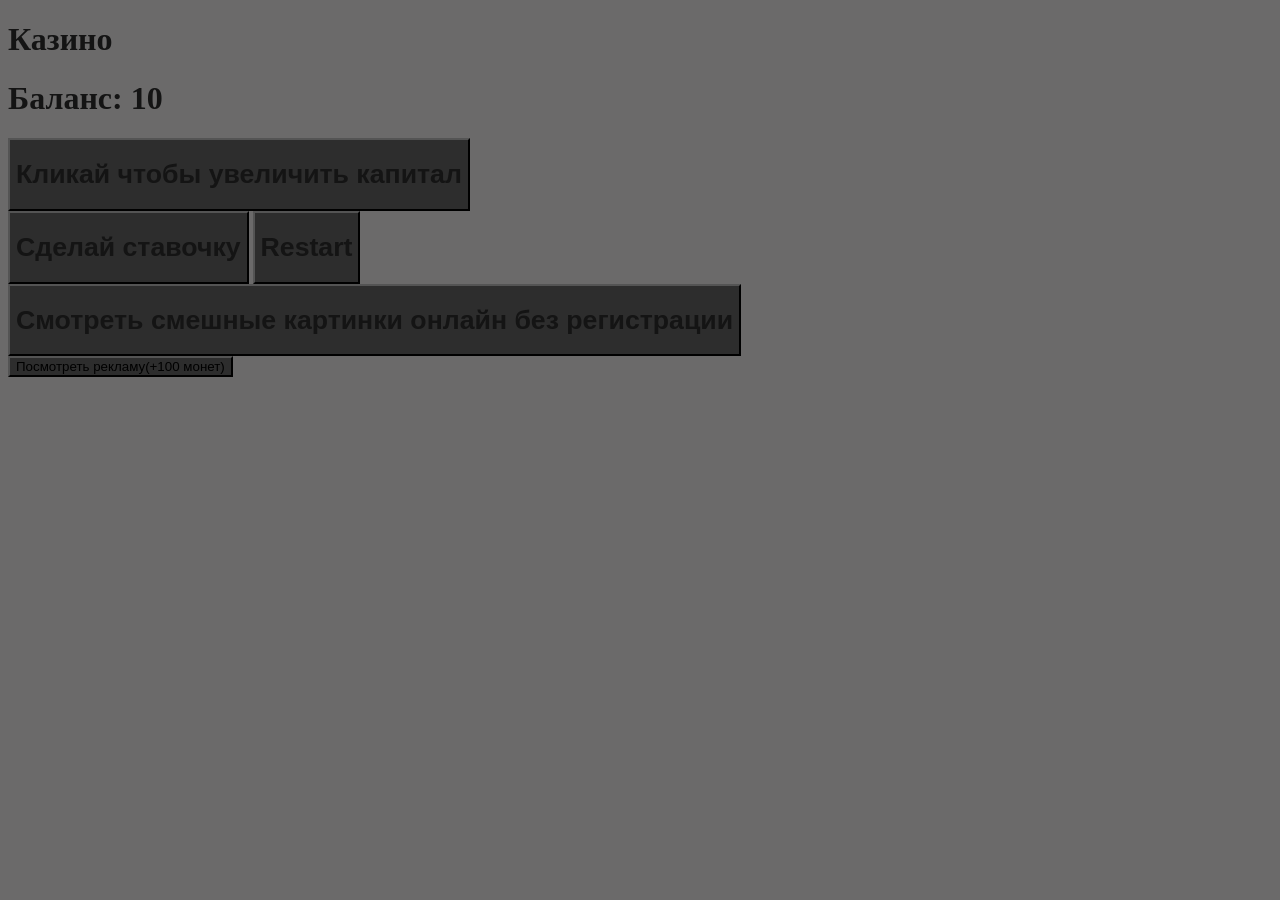
==== index.html @ a41139a4 "Add files via upload" ====
<!DOCTYPE html>
<html lang="ru">
<head>
    <meta charset="UTF-8">
    <meta name="viewport" content="width=device-width, initial-scale=1.0">
    <link rel="stylesheet" href="index.css">
    <title>Казино</title>
</head>
<body>
    <header>
        <div>
        <h1>Казино</h1>
        </div>
    </header>
    <main>
        <div>
            <h1 id="balance">Баланс: 10</h1>
            <button onclick="clikDengiPlusPlus()"><h1>Кликай чтобы увеличить капитал</h1></button>
        </div>
        <div>
            <button onclick="play()"><h1>Сделай ставочку</h1></button>
            <button onclick="re()"><h1>Restart</h1></button>
        </div>

        <div>
            <button onclick = "smeshnueKartinkiSmotretOnlainBezRegistrachii()"><h1>Смотреть смешные картинки онлайн без регистрации</h1></button>
        </div>
        <button onclick="watchAdd()">Посмотреть рекламу(+100 монет)</button>
    </main>

    <script src="index.js"></script>
</body>
</html>
---- index.css ----
body{
    background-color:rgba(83, 81, 81, 0.855) ;
}
button{
    background-color:rgba(45, 45, 45, 1) ;
    color:(255, 255 ,255, 1);
}
h1{
    color: rgba(20, 20, 20, 1);
}
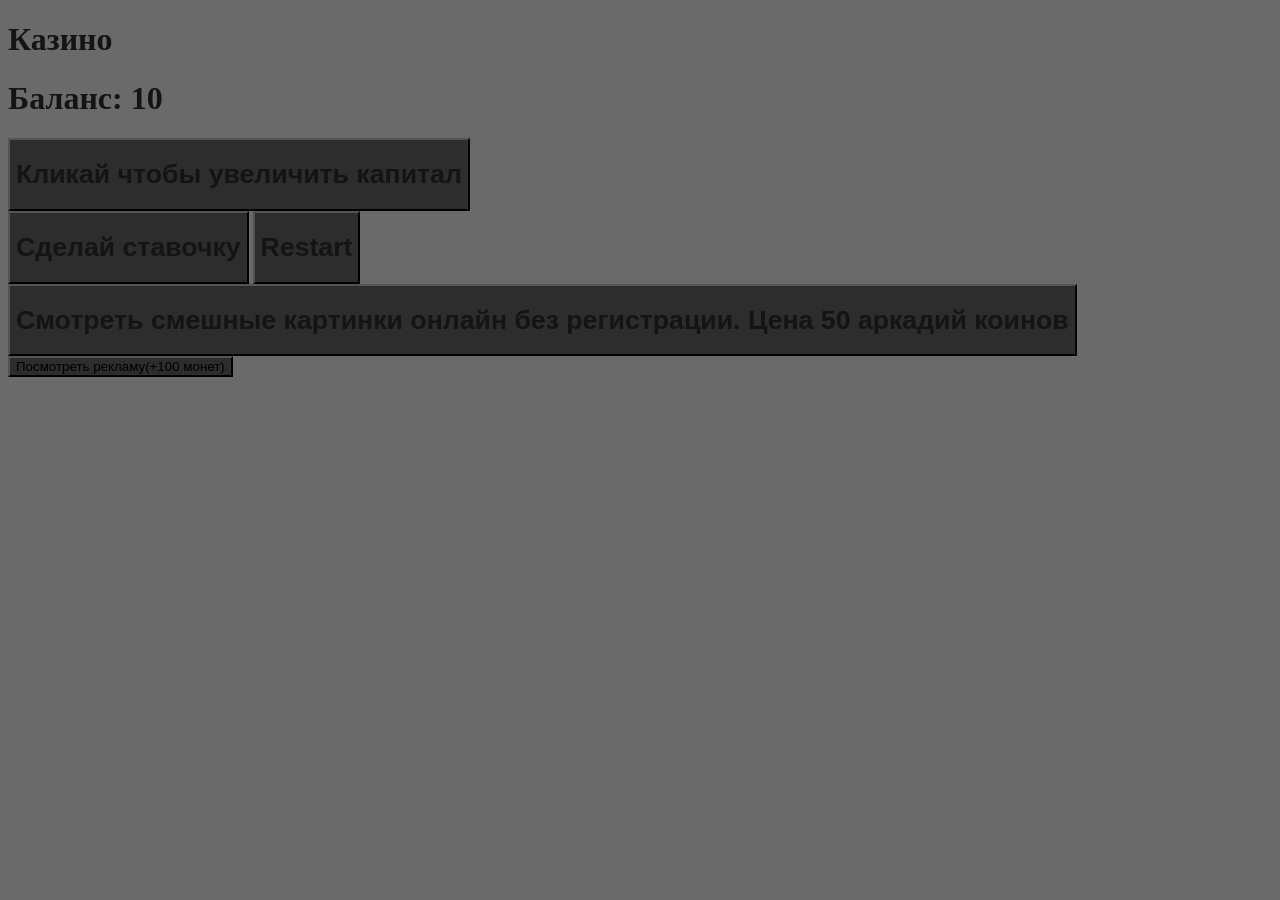
==== commit 3bf777a2: "Add files via upload" ====
--- a/index.html
+++ b/index.html
@@ -16,6 +16,7 @@
         <div>
             <h1 id="balance">Баланс: 10</h1>
             <button onclick="clikDengiPlusPlus()"><h1>Кликай чтобы увеличить капитал</h1></button>
+            <button onclick="f67()" id="but67">ЫЫЫЫЫЫЫЫЫЫЫЫЫЫЫЫЫЫ 67676767676767676767676767676767676767676767676767</button>
         </div>
         <div>
             <button onclick="play()"><h1>Сделай ставочку</h1></button>
@@ -23,9 +24,10 @@
         </div>
 
         <div>
-            <button onclick = "smeshnueKartinkiSmotretOnlainBezRegistrachii()"><h1>Смотреть смешные картинки онлайн без регистрации</h1></button>
+            <button onclick = "smeshnueKartinkiSmotretOnlainBezRegistrachii()"><h1>Смотреть смешные картинки онлайн без регистрации. Цена 50 аркадий коинов</h1></button>
         </div>
         <button onclick="watchAdd()">Посмотреть рекламу(+100 монет)</button>
+        
     </main>
 
     <script src="index.js"></script>
